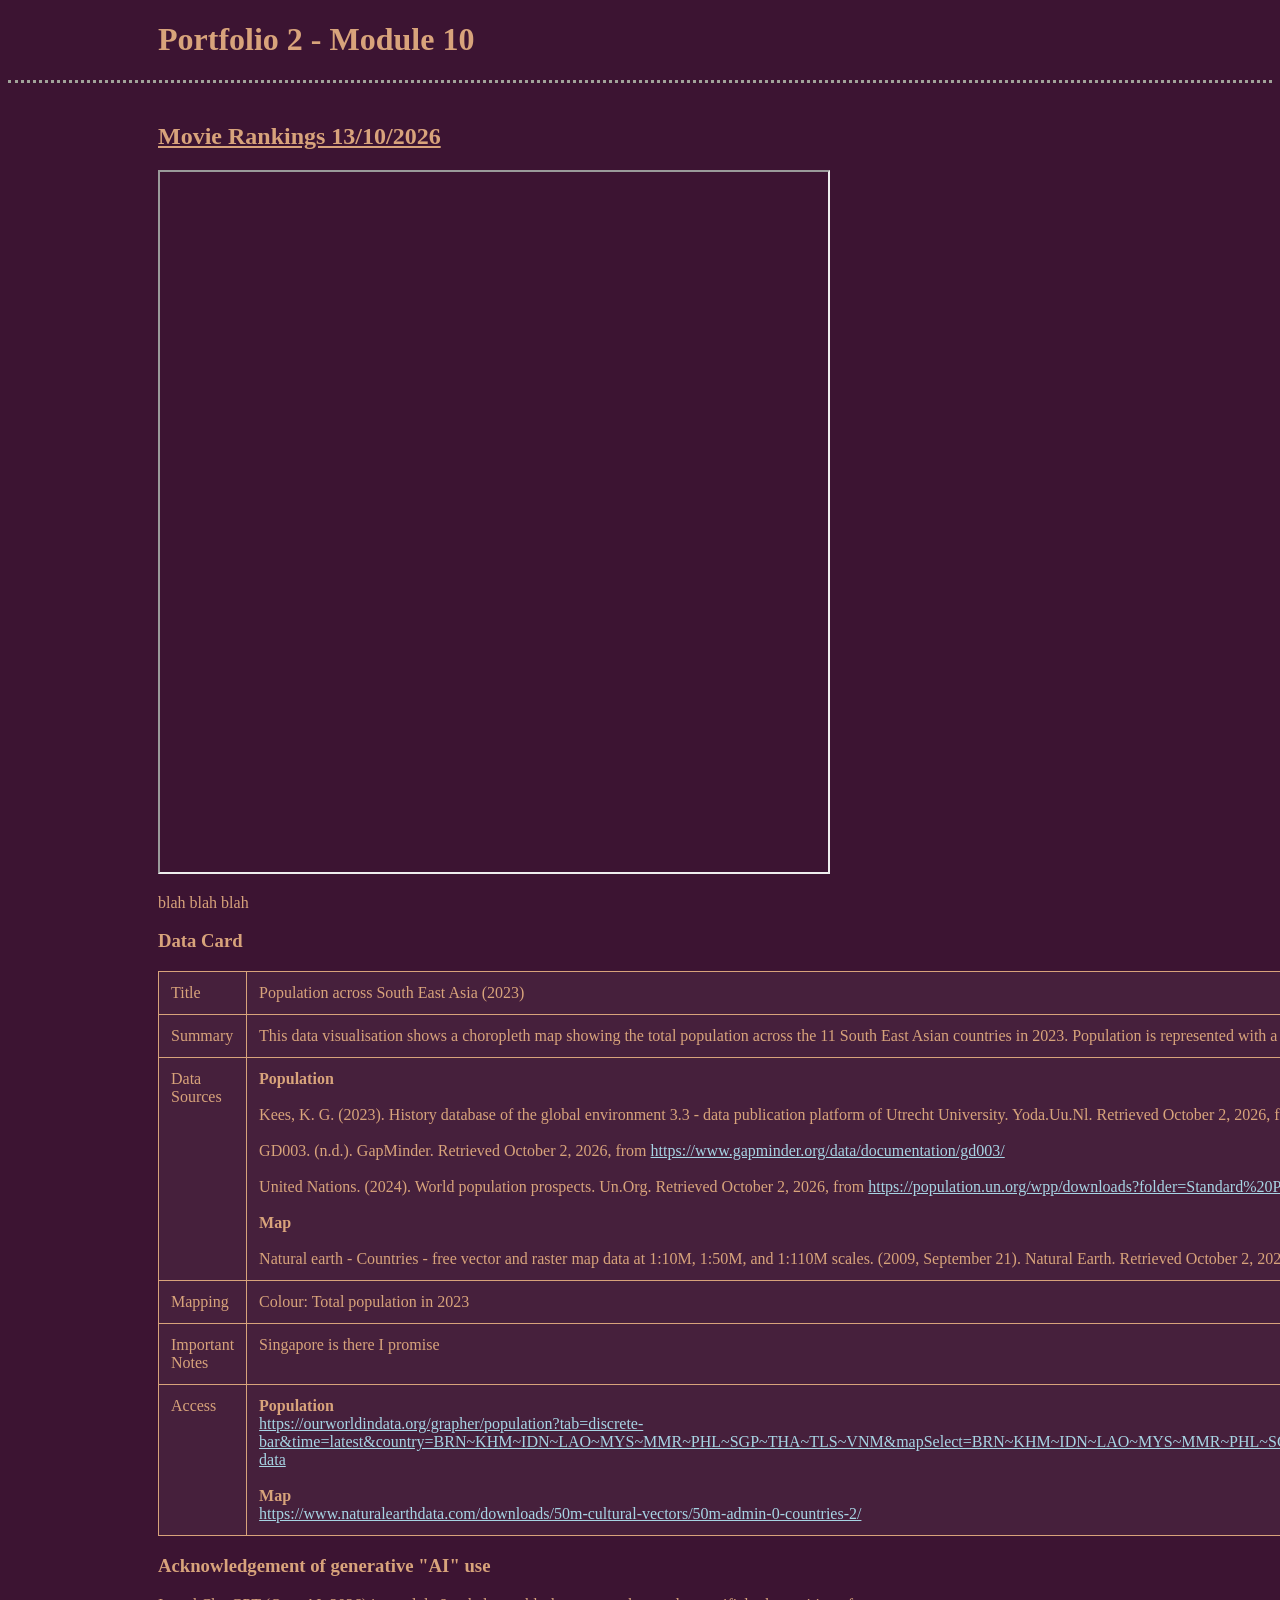
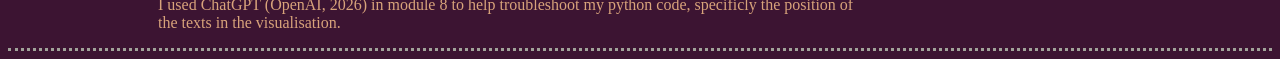
==== m10.html @ 5f2272bc "add Module 10" ====
<!DOCTYPE html>
<html lang="en">
	<head>
		<meta charset="UTF-8">
		<title>Portfolio 2 - Module 10</title>
		<link rel="icon" href="images/agony.png">
		<link href="index.css" rel="stylesheet">
	</head>
	<body>
		<header>
			<h1>Portfolio 2 - Module 10</h1>
		</header>
		<main>
			<section>
				<h2 class="title">Movie Rankings 13/10/2026</h2>
			</section>
			<section>
				<iframe src="https://01a17729-02e4-0187-e7e3-71100ba85cc9.share.connect.posit.cloud?framesource=https://whchong10.github.io/whchong10/m9.html"></iframe>
			</section>
			<section>
				<p>blah blah blah</p>
			</section>
			<section>
				<h3>Data Card</h3>
				<table>
					<tr>
						<!-- <a href=""></a> -->
						<td>Title</td>
						<td>Population across South East Asia (2023) </td>
					</tr>
					<tr>
						<td>Summary</td>
						<td>
							This data visualisation shows a choropleth map showing the total population across the 11 South East Asian countries in 2023. Population is represented with a colour gradient scale, with the darker colours indicating countries with larger populations.
						</td>
					</tr>
					<tr>
						<td>Data Sources</td>
						<td>
							<b>Population</b>

							<br><br>
							Kees, K. G. (2023). History database of the global environment 3.3 - data publication platform of Utrecht University. Yoda.Uu.Nl. Retrieved October 2, 2026, from <a href="https://doi.org/DOI:10.24416/UU01-AEZZIT">https://doi.org/DOI:10.24416/UU01-AEZZIT</a> 

							<br><br>
							GD003. (n.d.). GapMinder. Retrieved October 2, 2026, from <a href="https://www.gapminder.org/data/documentation/gd003/">https://www.gapminder.org/data/documentation/gd003/</a> 

							<br><br>
							United Nations. (2024). World population prospects. Un.Org. Retrieved October 2, 2026, from <a href="https://population.un.org/wpp/downloads?folder=Standard%20Projections&group=Most%20used">https://population.un.org/wpp/downloads?folder=Standard%20Projections&group=Most%20used</a>

							<br><br>
							<b>Map</b>

							<br><br>
							Natural earth - Countries - free vector and raster map data at 1:10M, 1:50M, and 1:110M scales. (2009, September 21). Natural Earth. Retrieved October 2, 2026, from <a href="https://www.naturalearthdata.com/downloads/50m-cultural-vectors/50m-admin-0-countries-2/">https://www.naturalearthdata.com/downloads/50m-cultural-vectors/50m-admin-0-countries-2/</a>
						</td>
					</tr>
					<tr>
						<td>Mapping</td>
						<td>
							Colour: Total population in 2023
						</td>
					</tr>
					<tr>
						<td>Important Notes</td>
						<td>
							Singapore is there I promise
						</td>
					</tr>
					<tr>
						<td>Access</td>
						<td>
							<b>Population</b>

							<br><a href="https://ourworldindata.org/grapher/population?tab=discrete-bar&time=latest&country=BRN~KHM~IDN~LAO~MYS~MMR~PHL~SGP~THA~TLS~VNM&mapSelect=BRN~KHM~IDN~LAO~MYS~MMR~PHL~SGP~THA~TLS~VNM&globe=1&globeRotation=7.46%2C113.96&globeZoom=2.5&overlay=download-data ">https://ourworldindata.org/grapher/population?tab=discrete-bar&time=latest&country=BRN~KHM~IDN~LAO~MYS~MMR~PHL~SGP~THA~TLS~VNM&mapSelect=BRN~KHM~IDN~LAO~MYS~MMR~PHL~SGP~THA~TLS~VNM&globe=1&globeRotation=7.46%2C113.96&globeZoom=2.5&overlay=download-data </a>

							<br><br><b>Map</b>
							<br><a href="https://www.naturalearthdata.com/downloads/50m-cultural-vectors/50m-admin-0-countries-2/">https://www.naturalearthdata.com/downloads/50m-cultural-vectors/50m-admin-0-countries-2/</a>
						</td>
					</tr>
				</table>
			</section>
			<section>
				<h3>Acknowledgement of generative "AI" use</h3>
				<p>I used ChatGPT (OpenAI, 2026) in module 8 to help troubleshoot my python code, specificly the position of the texts in the visualisation.</p>
			</section>
		</main>
		<footer>
		</footer>
	</body>
</html>
---- index.css ----
/*
been blocked by CORS poilcy

@font-face {
  font-family: 'MingLiU';
  src: url('https://www.fontsaddict.com/fontface/mingliu.TTF');
} 80, 19, 69
*/

body {
	background: rgb(60, 20, 50);
	color: rgb(216, 163, 123);
	font-family: KaiTi;
}

header {
	padding-left: 150px;
	border-bottom: 3px dotted rgb(161, 163, 154);
}

footer {
	padding-left: 150px;
	border-top: 3px dotted rgb(161, 163, 154);
	clear: both;
}

main {
	padding-left: 150px;
}

section {
	clear: both;
	padding-bottom: 0px;
}

h2 {
	padding-top: 20px;
}

.title {
	text-decoration: underline;
}

h3 {
	/* font-style: italic; */
}

p {
	margin-right: 400px;
}

.cover {
	width: 230px;
	height: 330px;
	float: left;
	padding-right: 20px;
}

.camera {
	max-width: 60%;
}

a /*links*/ {
	color: rgb(167, 212, 228);
}

#tt /*testicular torsion gif*/{
	
}

table {
    border-collapse: collapse;
    background-color: rgba(255, 255, 255, 0.05);
	margin-right: 400px;
}

td {
    border: 1px solid rgb(216, 163, 123);
    padding: 12px;
    text-align: left;
    vertical-align: top;
}

iframe {
	width: 60%;
	height: 700px;
}
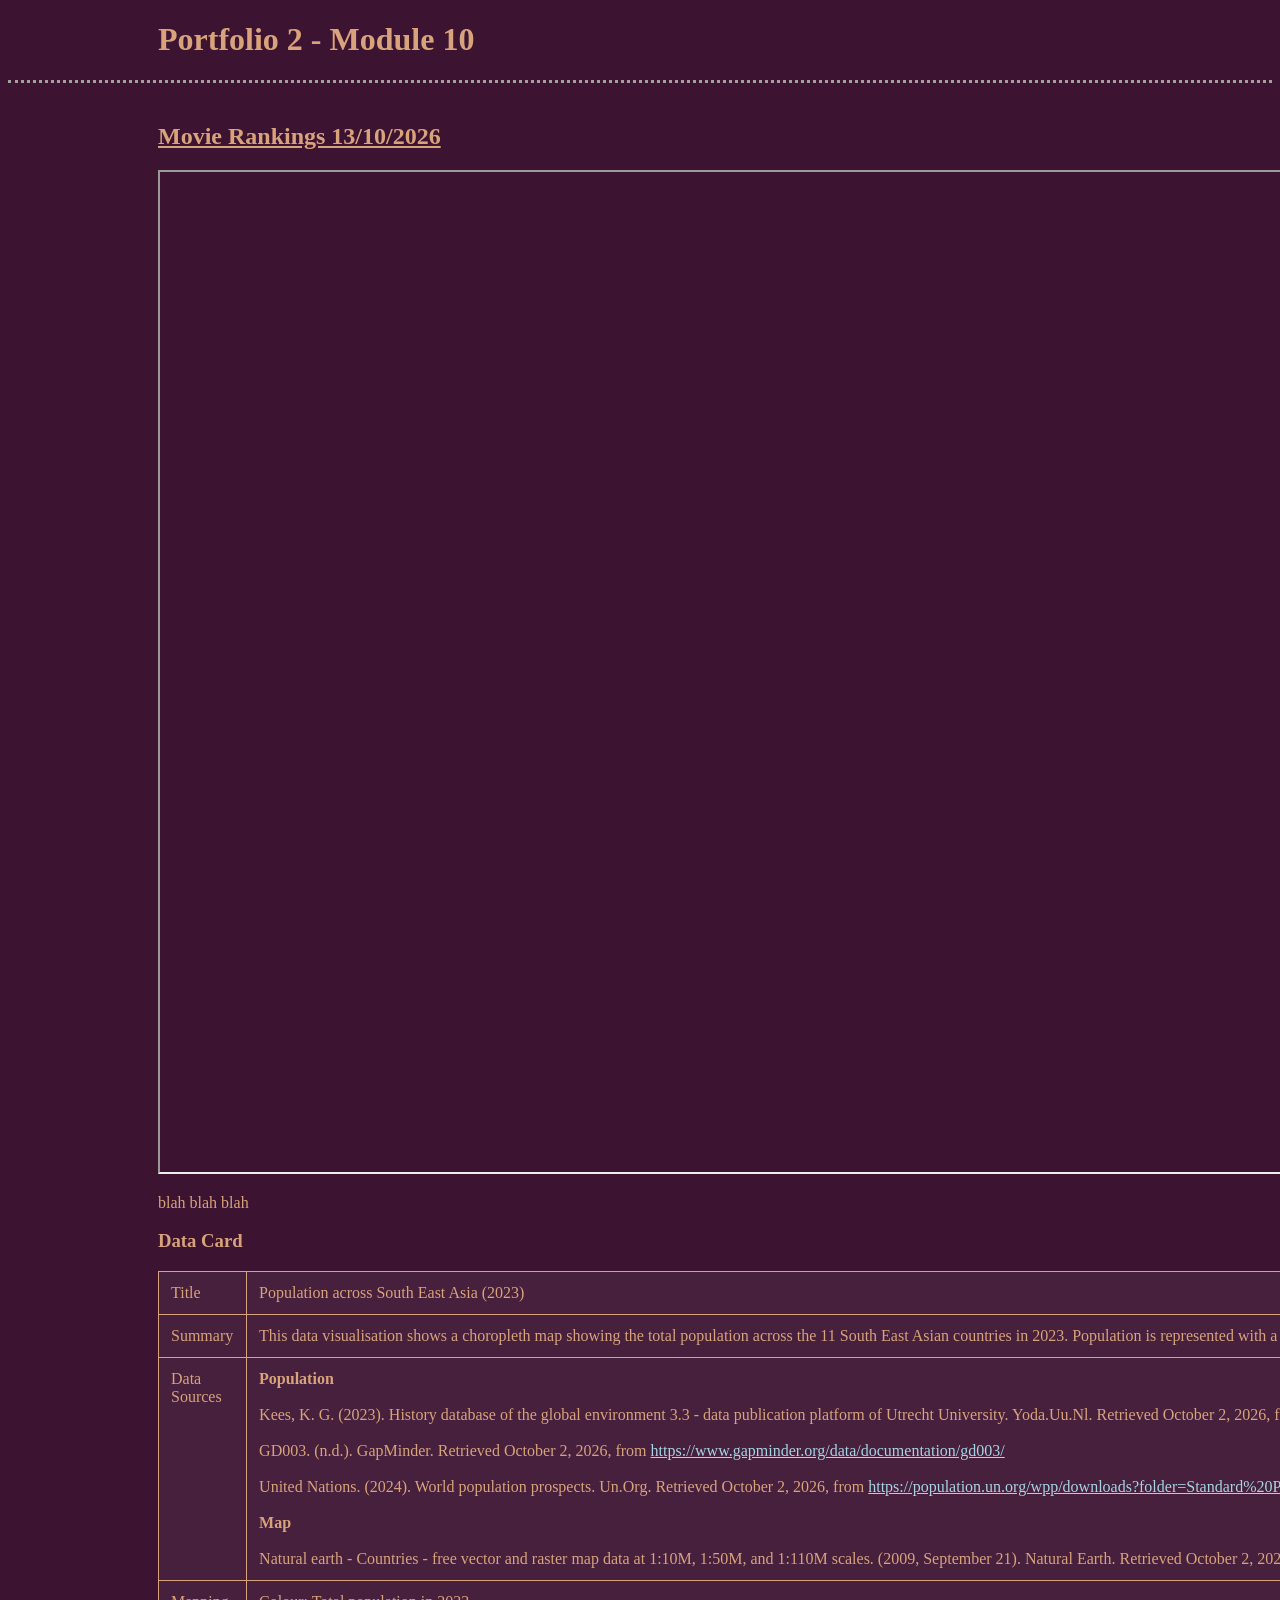
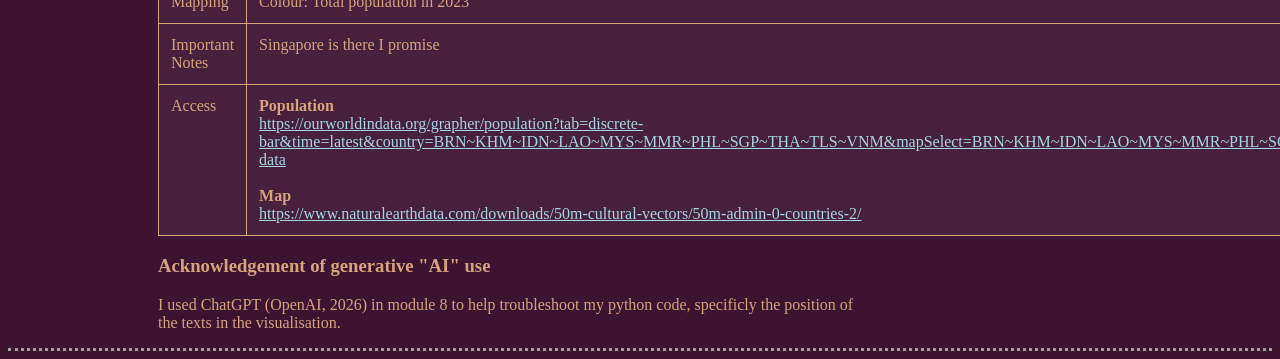
==== commit 3cf1bab1: "update iframe css" ====
--- a/m10.html
+++ b/m10.html
@@ -5,6 +5,12 @@
 		<title>Portfolio 2 - Module 10</title>
 		<link rel="icon" href="images/agony.png">
 		<link href="index.css" rel="stylesheet">
+		<style>
+			iframe {
+				width: 1600px;
+				height: 1000px;
+			}
+		</style>
 	</head>
 	<body>
 		<header>
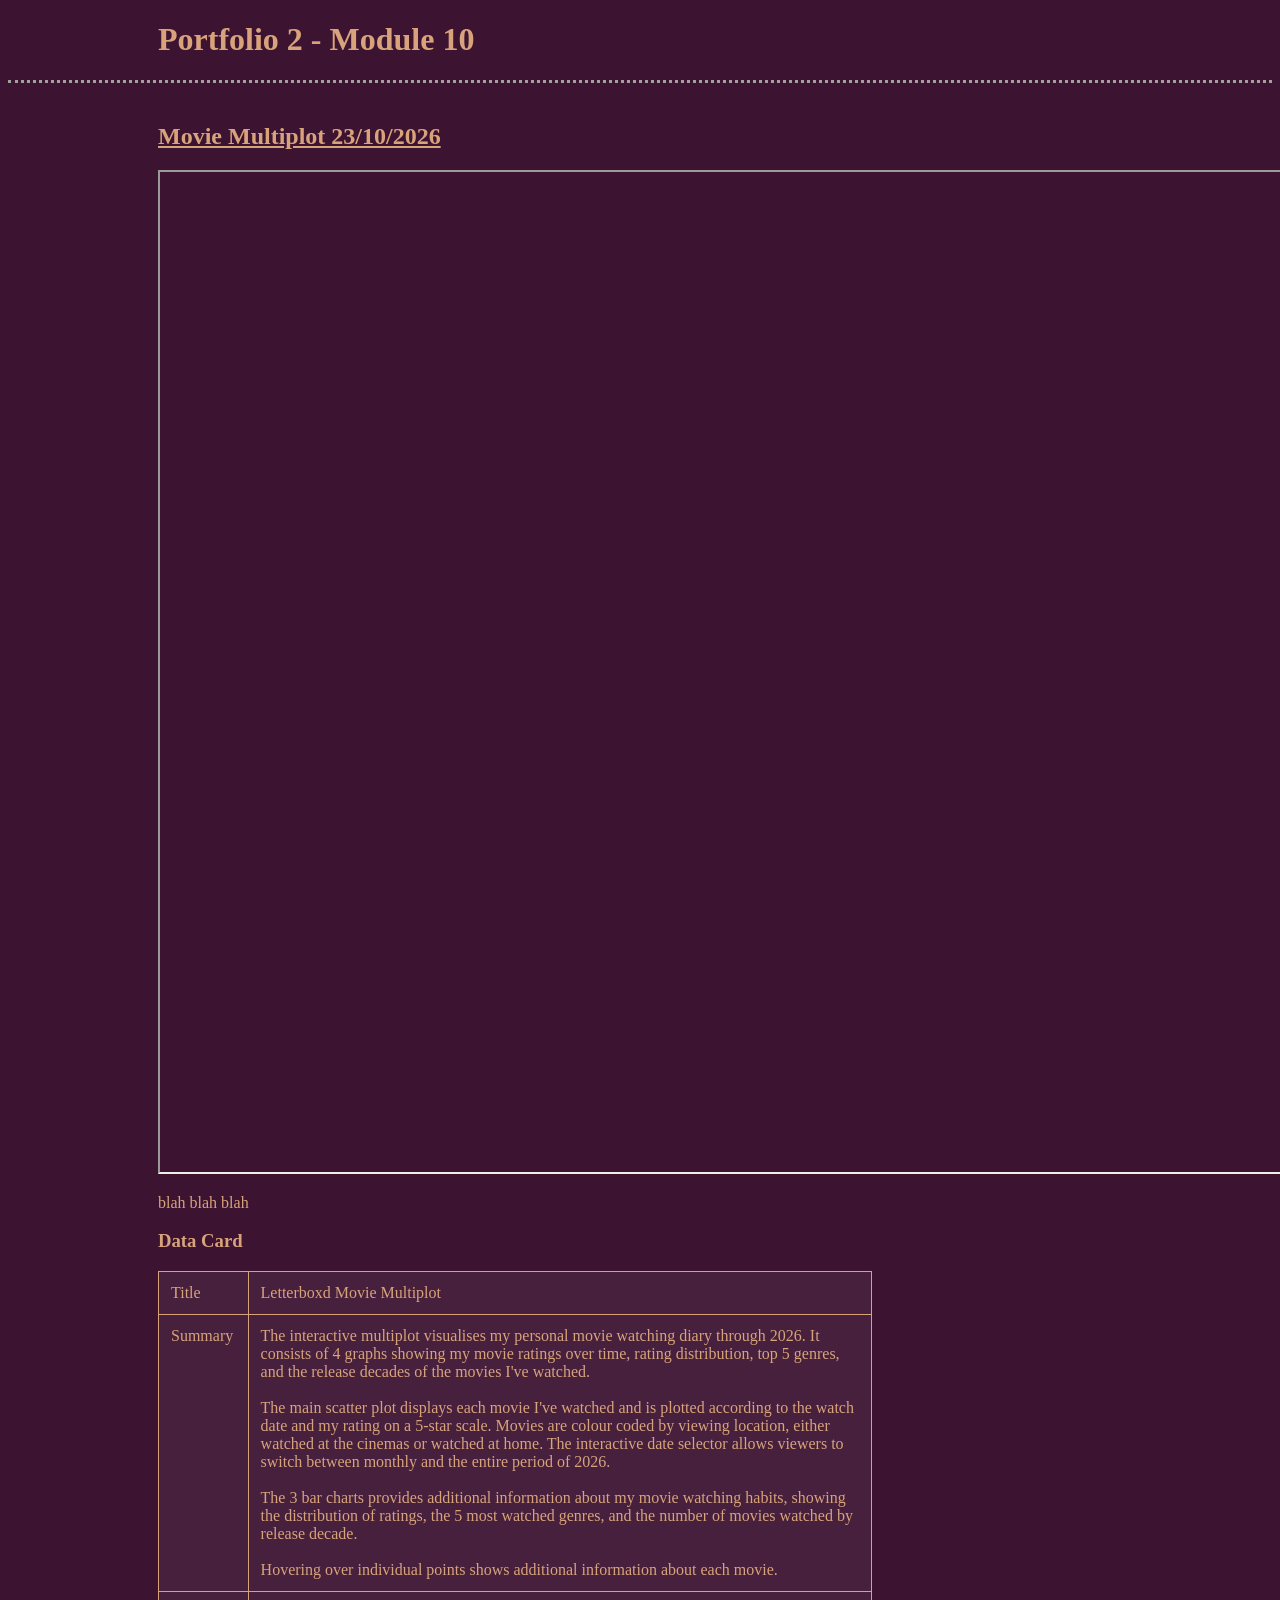
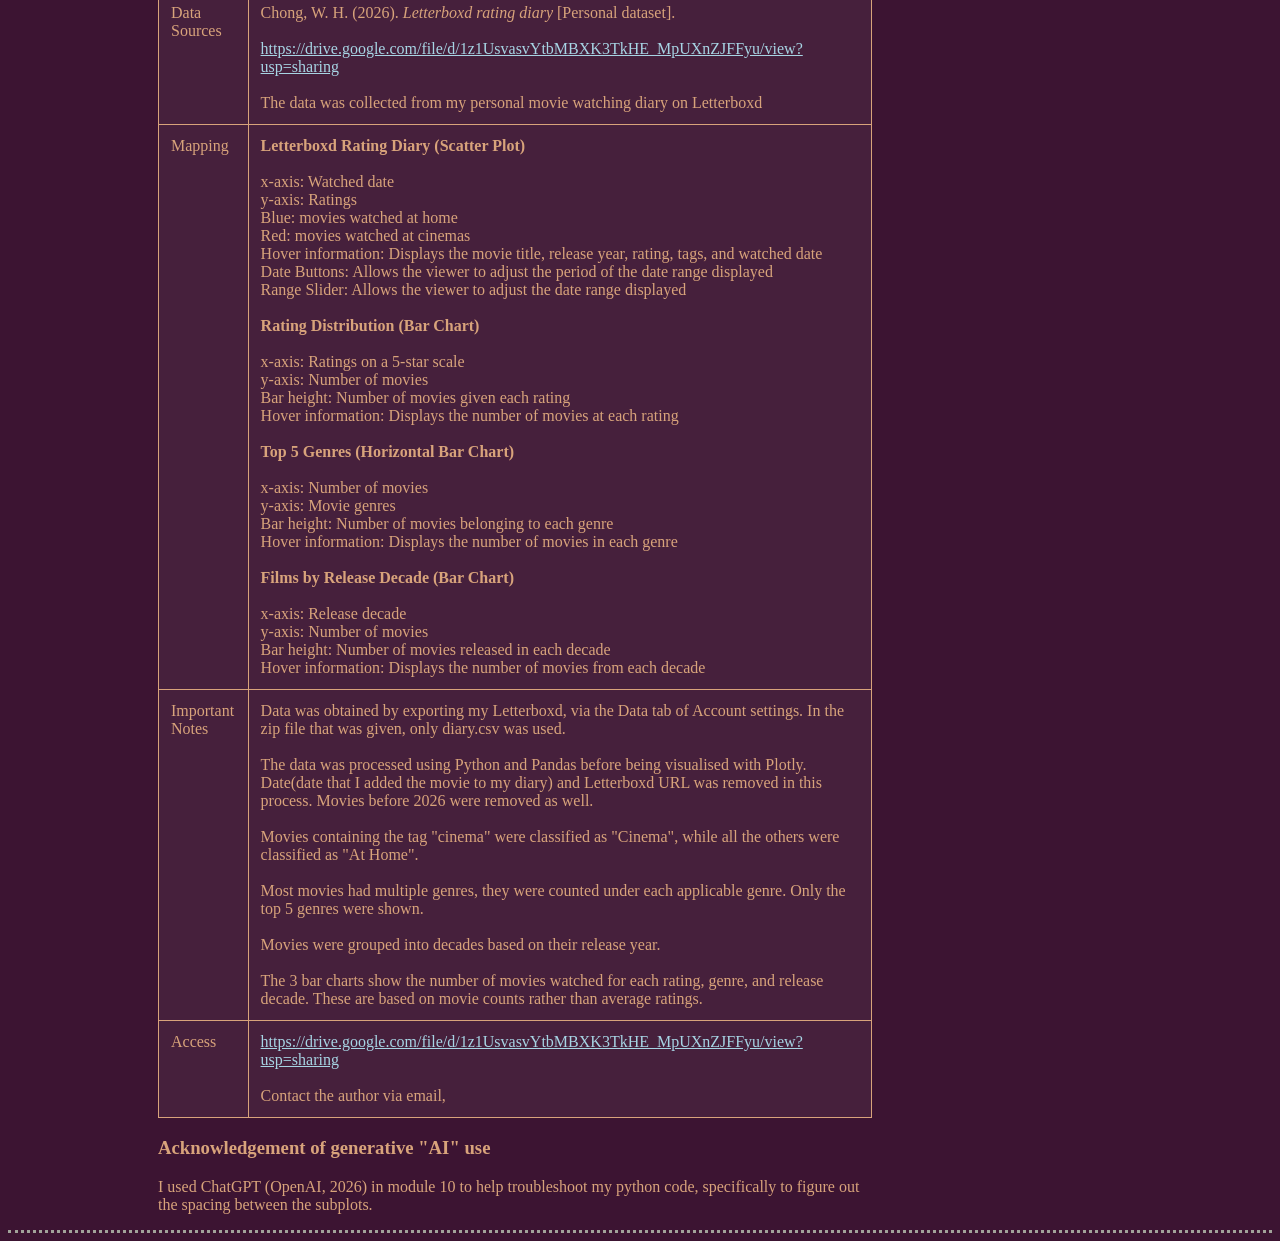
==== commit 1d41b963: "update Data Card" ====
--- a/m10.html
+++ b/m10.html
@@ -18,7 +18,7 @@
 		</header>
 		<main>
 			<section>
-				<h2 class="title">Movie Rankings 13/10/2026</h2>
+				<h2 class="title">Movie Multiplot 23/10/2026</h2>
 			</section>
 			<section>
 				<iframe src="https://01a17729-02e4-0187-e7e3-71100ba85cc9.share.connect.posit.cloud?framesource=https://whchong10.github.io/whchong10/m9.html"></iframe>
@@ -28,67 +28,131 @@
 			</section>
 			<section>
 				<h3>Data Card</h3>
+				
 				<table>
 					<tr>
-						<!-- <a href=""></a> -->
 						<td>Title</td>
-						<td>Population across South East Asia (2023) </td>
+						<td>Letterboxd Movie Multiplot</td>
 					</tr>
 					<tr>
 						<td>Summary</td>
 						<td>
-							This data visualisation shows a choropleth map showing the total population across the 11 South East Asian countries in 2023. Population is represented with a colour gradient scale, with the darker colours indicating countries with larger populations.
+							The interactive multiplot visualises my personal movie watching diary through 2026. It consists of 4 graphs showing my movie ratings over time, rating distribution, top 5 genres, and the release decades of the movies I've watched.
+
+							<br><br>
+							The main scatter plot displays each movie I've watched and is plotted according to the watch date and my rating on a 5-star scale. Movies are colour coded by viewing location, either watched at the cinemas or watched at home. The interactive date selector allows viewers to switch between monthly and the entire period of 2026.
+
+							<br><br>
+							The 3 bar charts provides additional information about my movie watching habits, showing the distribution of ratings, the 5 most watched genres, and the number of movies watched by release decade.
+
+							<br><br>
+							Hovering over individual points shows additional information about each movie.
 						</td>
 					</tr>
 					<tr>
 						<td>Data Sources</td>
 						<td>
-							<b>Population</b>
+							Chong, W. H. (2026). <i>Letterboxd rating diary</i> [Personal dataset].
 
 							<br><br>
-							Kees, K. G. (2023). History database of the global environment 3.3 - data publication platform of Utrecht University. Yoda.Uu.Nl. Retrieved October 2, 2026, from <a href="https://doi.org/DOI:10.24416/UU01-AEZZIT">https://doi.org/DOI:10.24416/UU01-AEZZIT</a> 
+							<a href="https://drive.google.com/file/d/1z1UsvasvYtbMBXK3TkHE_MpUXnZJFFyu/view?usp=sharing">https://drive.google.com/file/d/1z1UsvasvYtbMBXK3TkHE_MpUXnZJFFyu/view?usp=sharing</a>
 
 							<br><br>
-							GD003. (n.d.). GapMinder. Retrieved October 2, 2026, from <a href="https://www.gapminder.org/data/documentation/gd003/">https://www.gapminder.org/data/documentation/gd003/</a> 
-
-							<br><br>
-							United Nations. (2024). World population prospects. Un.Org. Retrieved October 2, 2026, from <a href="https://population.un.org/wpp/downloads?folder=Standard%20Projections&group=Most%20used">https://population.un.org/wpp/downloads?folder=Standard%20Projections&group=Most%20used</a>
-
-							<br><br>
-							<b>Map</b>
-
-							<br><br>
-							Natural earth - Countries - free vector and raster map data at 1:10M, 1:50M, and 1:110M scales. (2009, September 21). Natural Earth. Retrieved October 2, 2026, from <a href="https://www.naturalearthdata.com/downloads/50m-cultural-vectors/50m-admin-0-countries-2/">https://www.naturalearthdata.com/downloads/50m-cultural-vectors/50m-admin-0-countries-2/</a>
+							The data was collected from my personal movie watching diary on Letterboxd
 						</td>
 					</tr>
 					<tr>
 						<td>Mapping</td>
 						<td>
-							Colour: Total population in 2023
+							<b>Letterboxd Rating Diary (Scatter Plot)</b>
+
+							<br><br>
+							x-axis: Watched date
+							<br>
+							y-axis: Ratings
+							<br>
+							Blue: movies watched at home
+							<br>
+							Red: movies watched at cinemas
+							<br>
+							Hover information: Displays the movie title, release year, rating, tags, and watched date
+							<br>
+							Date Buttons: Allows the viewer to adjust the period of the date range displayed
+							<br>
+							Range Slider: Allows the viewer to adjust the date range displayed
+
+							<br><br>
+							<b>Rating Distribution (Bar Chart)</b>
+
+							<br><br>
+							x-axis: Ratings on a 5-star scale
+							<br>
+							y-axis: Number of movies
+							<br>
+							Bar height: Number of movies given each rating
+							<br>
+							Hover information: Displays the number of movies at each rating
+
+							<br><br>
+							<b>Top 5 Genres (Horizontal Bar Chart)</b>
+
+							<br><br>
+							x-axis: Number of movies
+							<br>
+							y-axis: Movie genres
+							<br>
+							Bar height: Number of movies belonging to each genre
+							<br>
+							Hover information: Displays the number of movies in each genre
+
+							<br><br>
+							<b>Films by Release Decade (Bar Chart)</b>
+
+							<br><br>
+							x-axis: Release decade
+							<br>
+							y-axis: Number of movies
+							<br>
+							Bar height: Number of movies released in each decade
+							<br>
+							Hover information: Displays the number of movies from each decade
 						</td>
 					</tr>
 					<tr>
 						<td>Important Notes</td>
 						<td>
-							Singapore is there I promise
+							Data was obtained by exporting my Letterboxd, via the Data tab of Account settings. In the zip file that was given, only diary.csv was used.
+
+							<br><br>
+							The data was processed using Python and Pandas before being visualised with Plotly. Date(date that I added the movie to my diary) and Letterboxd URL was removed in this process. Movies before 2026 were removed as well.
+
+							<br><br>
+							Movies containing the tag "cinema" were classified as "Cinema", while all the others were classified as "At Home".
+
+							<br><br>
+							Most movies had multiple genres, they were counted under each applicable genre. Only the top 5 genres were shown.
+
+							<br><br>
+							Movies were grouped into decades based on their release year.
+
+							<br><br>
+							The 3 bar charts show the number of movies watched for each rating, genre, and release decade. These are based on movie counts rather than average ratings.
 						</td>
 					</tr>
 					<tr>
 						<td>Access</td>
 						<td>
-							<b>Population</b>
+							<a href="https://drive.google.com/file/d/1z1UsvasvYtbMBXK3TkHE_MpUXnZJFFyu/view?usp=sharing">https://drive.google.com/file/d/1z1UsvasvYtbMBXK3TkHE_MpUXnZJFFyu/view?usp=sharing</a>
 
-							<br><a href="https://ourworldindata.org/grapher/population?tab=discrete-bar&time=latest&country=BRN~KHM~IDN~LAO~MYS~MMR~PHL~SGP~THA~TLS~VNM&mapSelect=BRN~KHM~IDN~LAO~MYS~MMR~PHL~SGP~THA~TLS~VNM&globe=1&globeRotation=7.46%2C113.96&globeZoom=2.5&overlay=download-data ">https://ourworldindata.org/grapher/population?tab=discrete-bar&time=latest&country=BRN~KHM~IDN~LAO~MYS~MMR~PHL~SGP~THA~TLS~VNM&mapSelect=BRN~KHM~IDN~LAO~MYS~MMR~PHL~SGP~THA~TLS~VNM&globe=1&globeRotation=7.46%2C113.96&globeZoom=2.5&overlay=download-data </a>
-
-							<br><br><b>Map</b>
-							<br><a href="https://www.naturalearthdata.com/downloads/50m-cultural-vectors/50m-admin-0-countries-2/">https://www.naturalearthdata.com/downloads/50m-cultural-vectors/50m-admin-0-countries-2/</a>
+							<br><br>
+							Contact the author via email,
 						</td>
 					</tr>
 				</table>
 			</section>
 			<section>
 				<h3>Acknowledgement of generative "AI" use</h3>
-				<p>I used ChatGPT (OpenAI, 2026) in module 8 to help troubleshoot my python code, specificly the position of the texts in the visualisation.</p>
+				<p>I used ChatGPT (OpenAI, 2026) in module 10 to help troubleshoot my python code, specifically to figure out the spacing between the subplots.</p>
 			</section>
 		</main>
 		<footer>
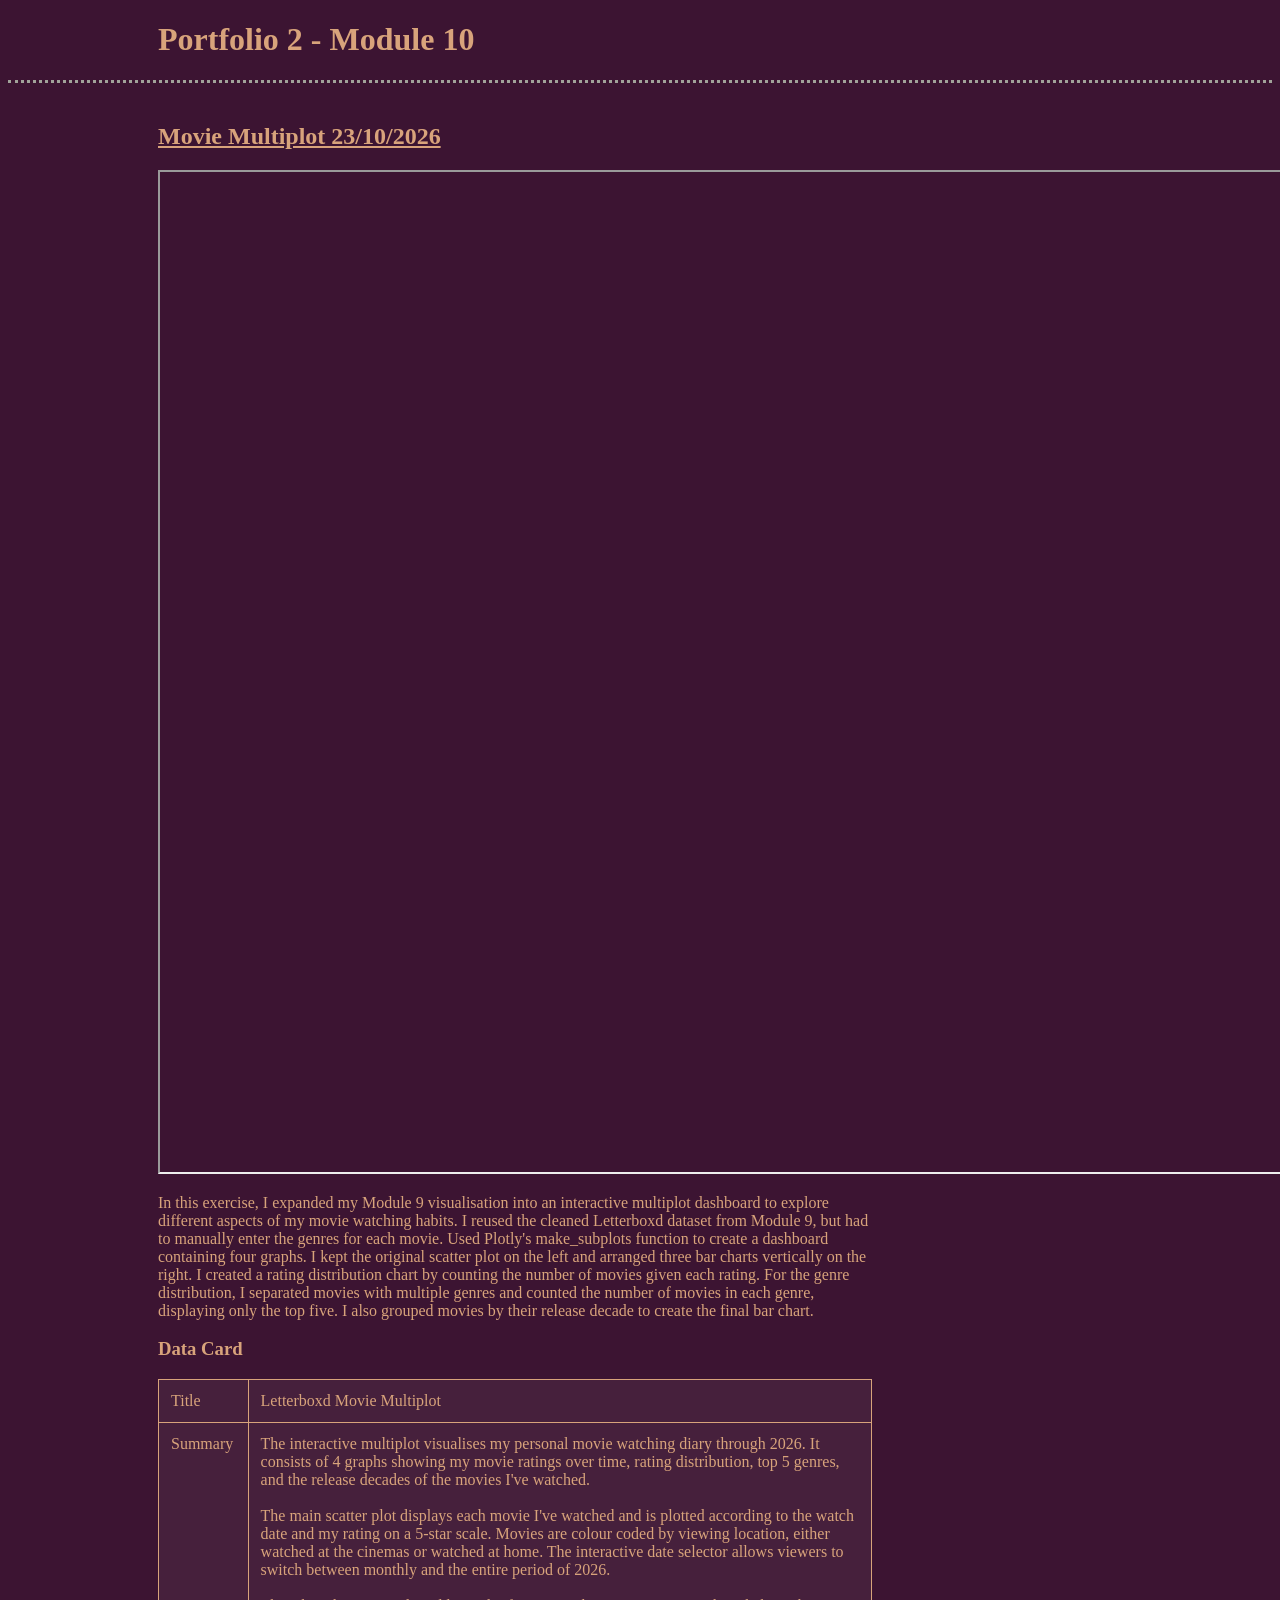
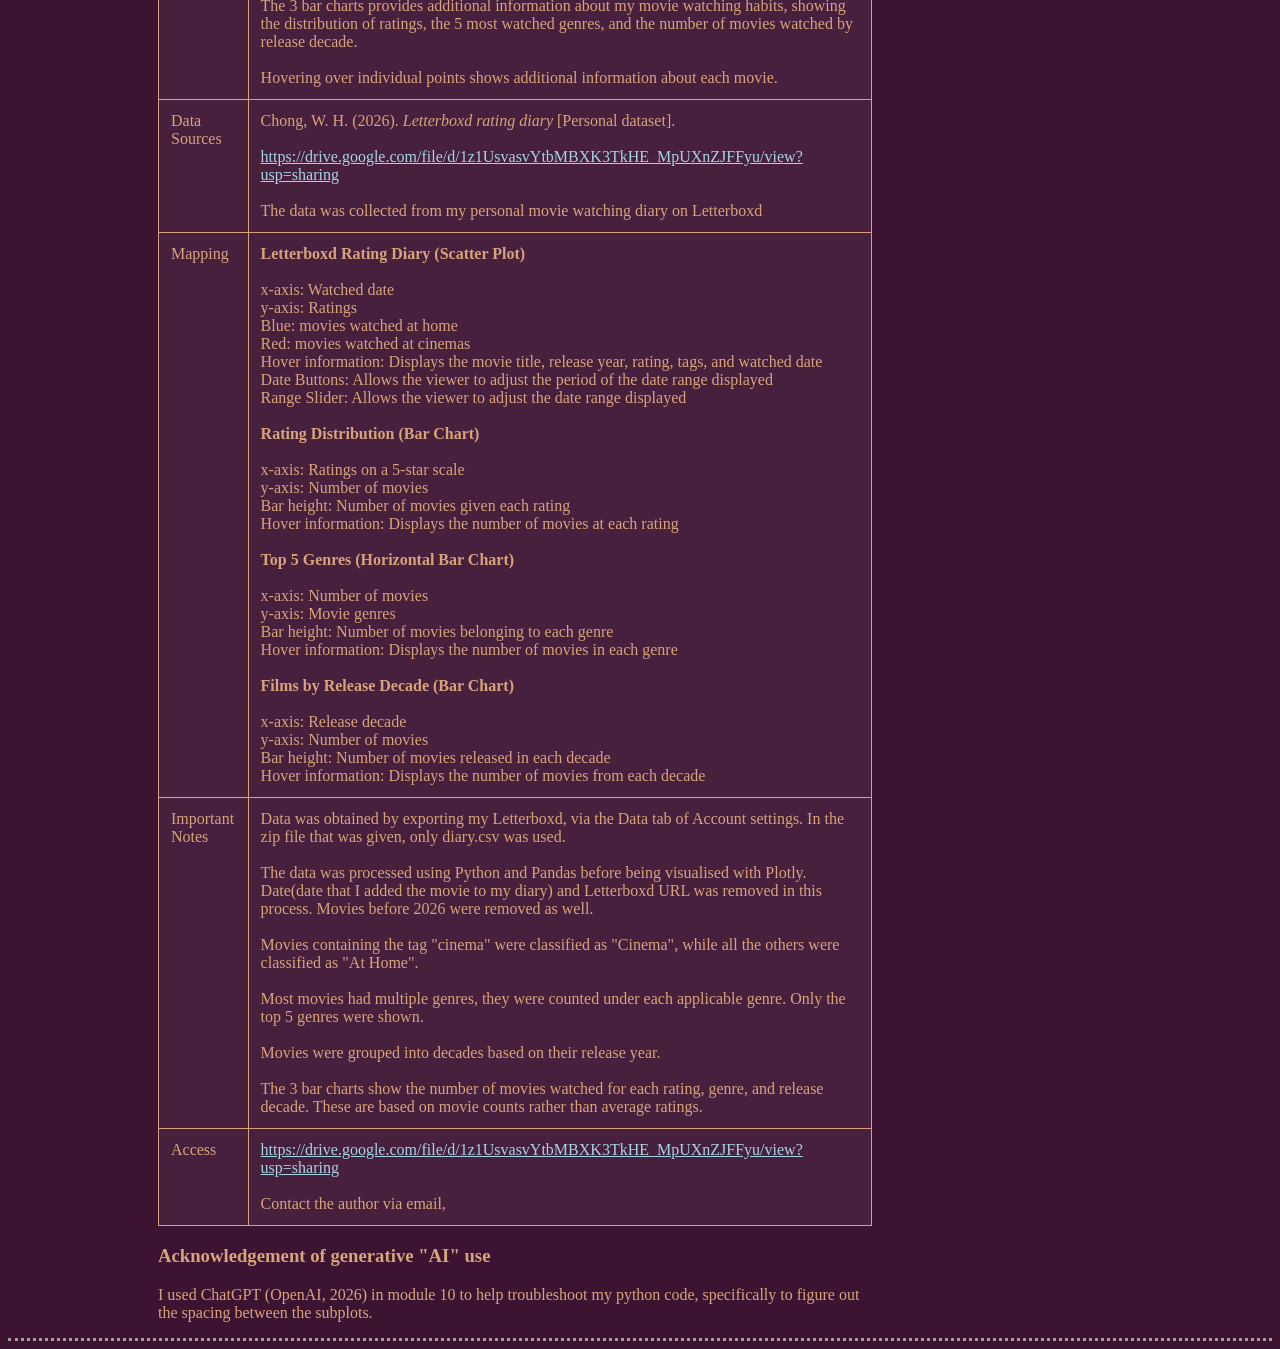
==== commit c4eea762: "update content" ====
--- a/m10.html
+++ b/m10.html
@@ -24,7 +24,9 @@
 				<iframe src="https://01a17729-02e4-0187-e7e3-71100ba85cc9.share.connect.posit.cloud?framesource=https://whchong10.github.io/whchong10/m9.html"></iframe>
 			</section>
 			<section>
-				<p>blah blah blah</p>
+				<p>
+					In this exercise, I expanded my Module 9 visualisation into an interactive multiplot dashboard to explore different aspects of my movie watching habits. I reused the cleaned Letterboxd dataset from Module 9, but had to manually enter the genres for each movie. Used Plotly's make_subplots function to create a dashboard containing four graphs. I kept the original scatter plot on the left and arranged three bar charts vertically on the right. I created a rating distribution chart by counting the number of movies given each rating. For the genre distribution, I separated movies with multiple genres and counted the number of movies in each genre, displaying only the top five. I also grouped movies by their release decade to create the final bar chart.
+				</p>
 			</section>
 			<section>
 				<h3>Data Card</h3>
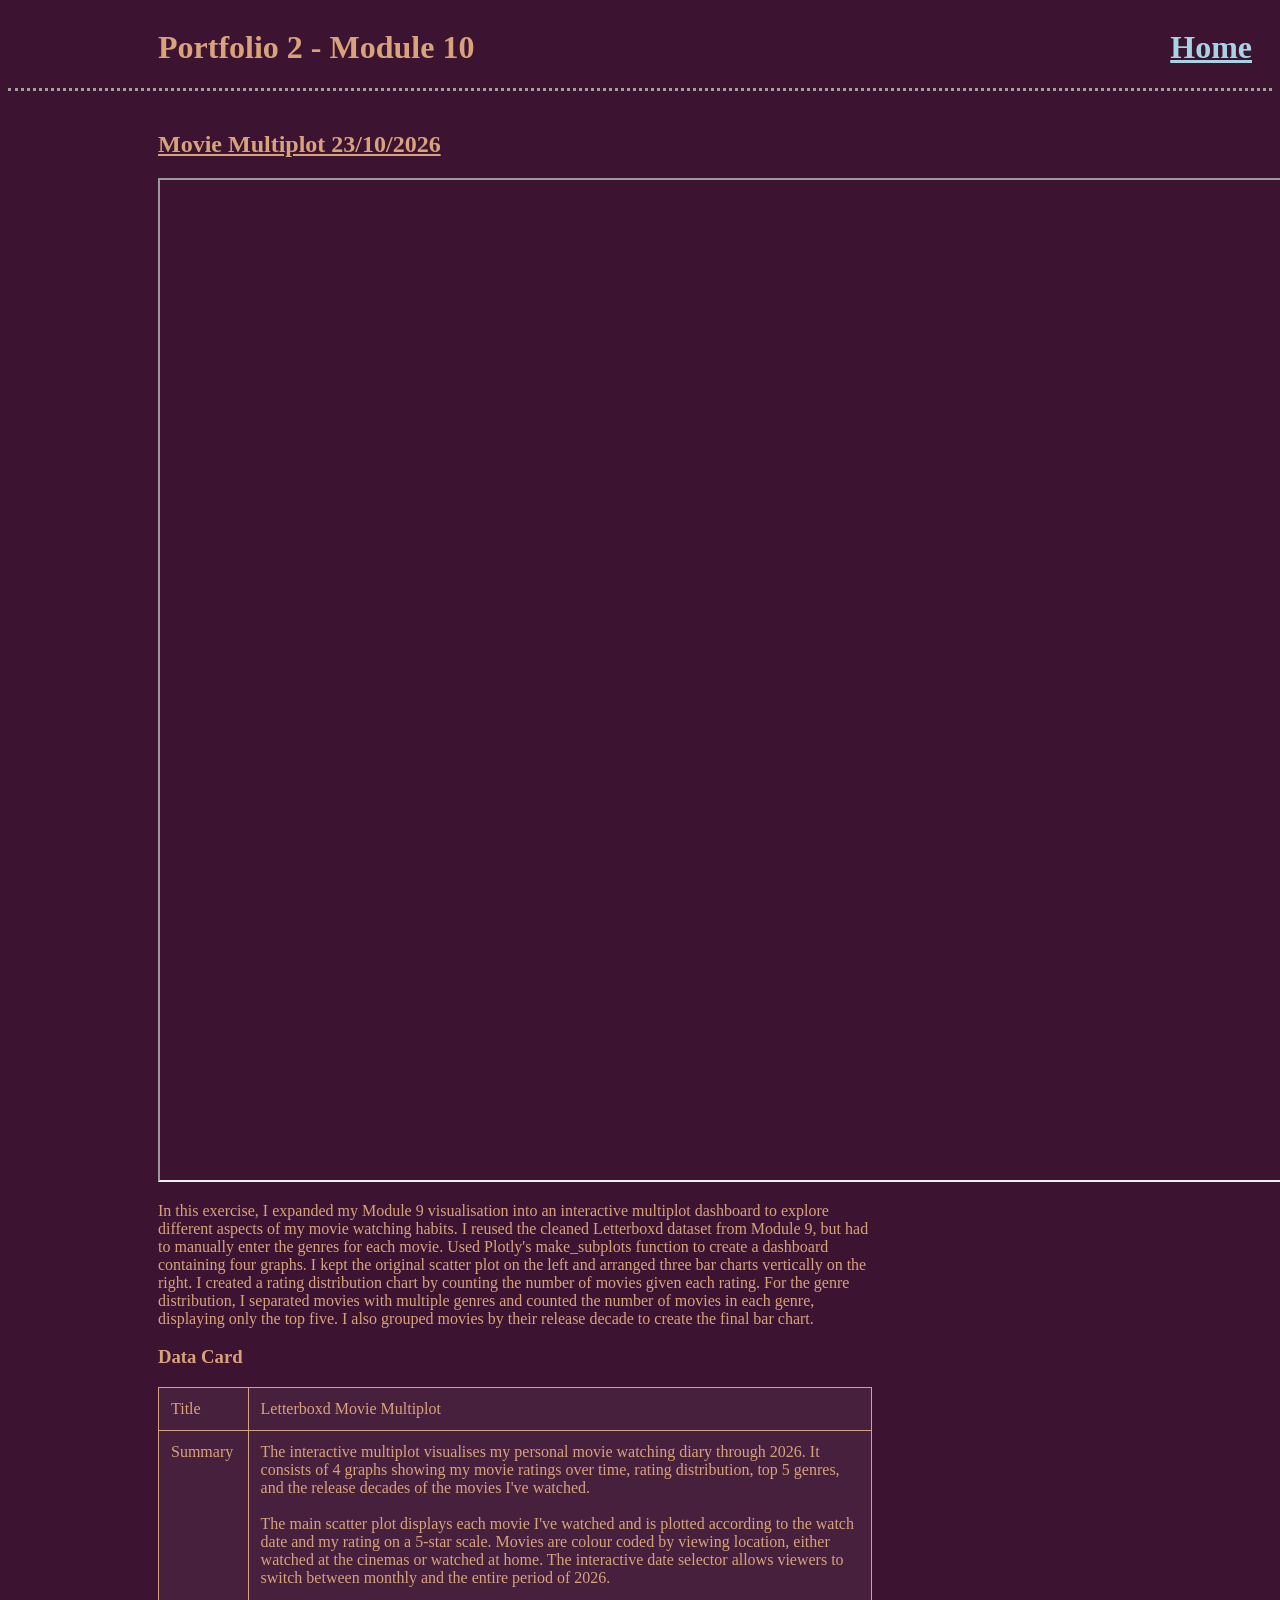
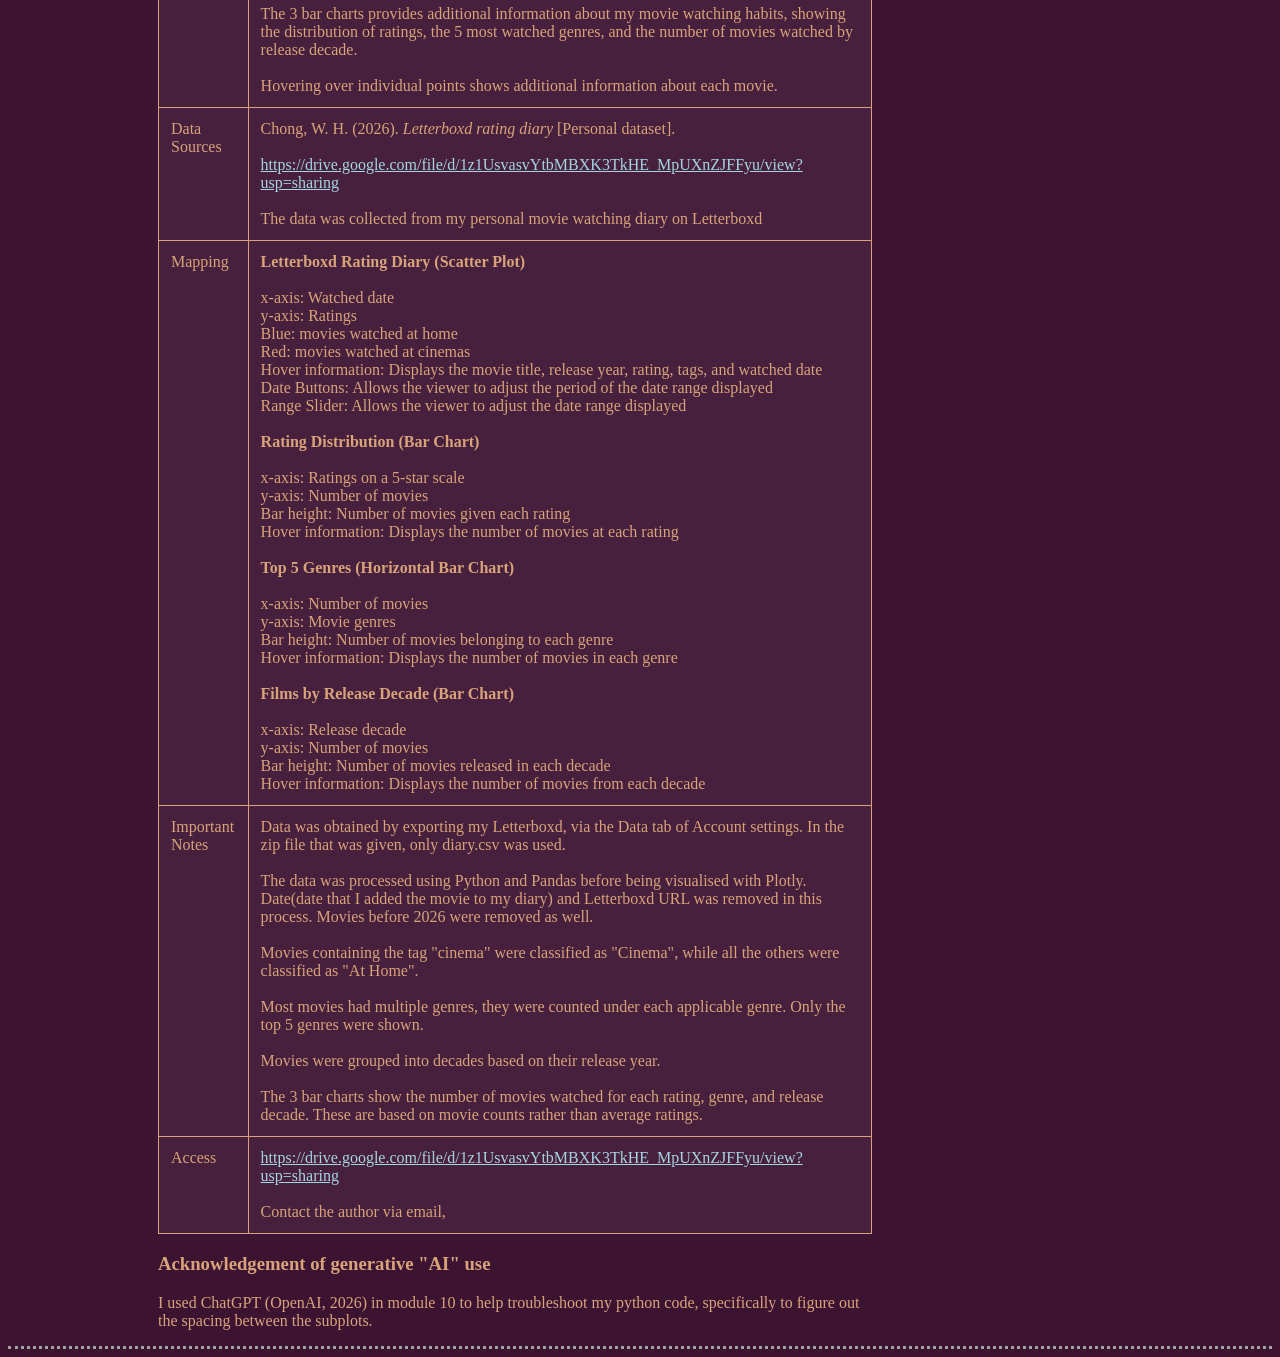
==== commit a51cb7f8: "add home link to header" ====
--- a/m10.html
+++ b/m10.html
@@ -13,8 +13,9 @@
 		</style>
 	</head>
 	<body>
-		<header>
+		<header class="page-header">
 			<h1>Portfolio 2 - Module 10</h1>
+			<h1 class="home-link"><a href="index.html">Home</a></h1>
 		</header>
 		<main>
 			<section>
--- a/index.css
+++ b/index.css
@@ -84,4 +84,18 @@
 iframe {
 	width: 60%;
 	height: 700px;
+}
+
+.page-header {
+    display: flex;
+    justify-content: space-between;
+    align-items: center;
+}
+
+.page-header h1 {
+    margin-right: 0;
+}
+
+.home-link {
+    padding-right: 20px;
 }
